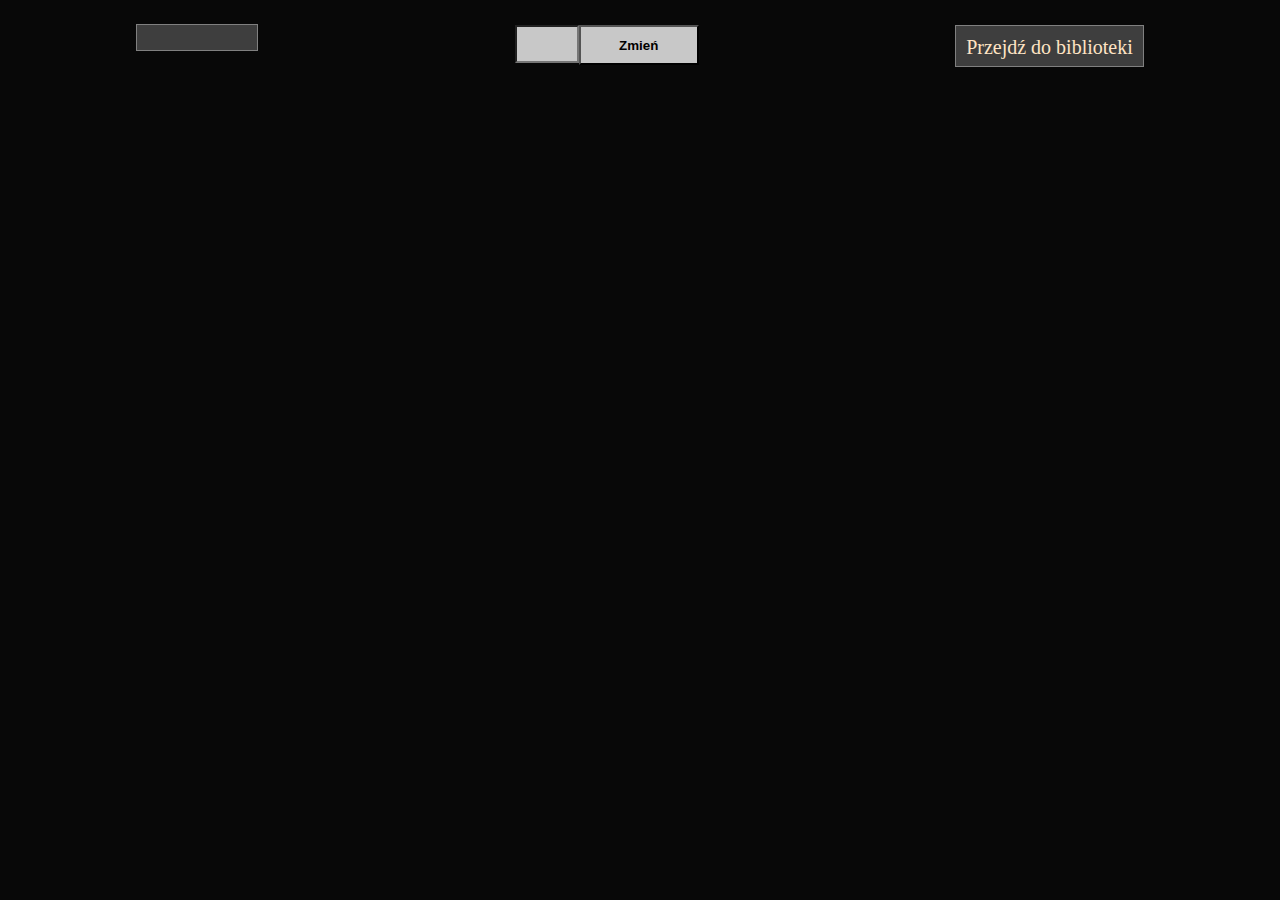
==== index.html @ b748416c "Add files via upload" ====
<!DOCTYPE html>
<html lang="en">
<head>
    <meta charset="UTF-8">
    <title>Title</title>
    <link href="./style.css" rel="stylesheet">
    <script src="./index.js" type="text/javascript" defer ></script>
</head>
<body>
    <form class='search' action="">
        <p class="articles-count"></p>
        <div>
        <input type="text" class="input">
        <button class="submit" type="submit">Zmień</button>
        </div>
        <a class = "libraryLink" href="library.html">Przejdź do biblioteki</a>
    </form>
    <ul class="news-list">

    </ul>
</body>
</html>
---- style.css ----
*{
    padding: 0;
    color: bisque;
    background-color: rgb(8, 8, 8);
}

.search {
    display: flex;
    justify-content: space-around;
}

ul {
    width: 100%;
}

ul li {
    padding: 20px 40px;
    border: 1px solid gray;
    list-style-type: none;
    line-height: 30px;
    background-color: rgb(20, 20, 20);
}

h1 {
    background-color: rgb(20, 20, 20);
    color: tomato;
}

p {
    background-color: rgb(20, 20, 20);
}

button {
    text-align: center;
    width: 200px;
    padding: 10px;
    background-color: gray
}

a {
    text-decoration: none;
}

a:hover {
    background-color: red;
}

.articles-count {
    background-color: rgb(62, 62, 62);
    border: 1px solid gray;
    width: 100px;
    padding: 10px;
    text-align: center;
}

div {
    display: flex;
    justify-content: center;
}
.input{
    margin-top: 17px;
    font-weight: 900;
    height: 34px;
    width: 60px;
    color: black;
    background-color: rgb(200, 200, 200);
    text-align: center;
}

.submit {
    margin-top: 17px;
    text-align: center;
    font-weight: 900;
    height: 40px;
    width: 120px;
    padding: 10px;
    color: black;
    background-color: rgb(200, 200, 200);
}

.libraryLink {
    margin-top: 17px;
    font-size: 20px;
    text-align: center;
    border: 1px solid gray;
    background-color: rgb(62 62 62);
    padding: 10px;
    height: 20px;
}

@media (min-width: 768px) {
    ul {
    display: grid; 
    grid-template-columns: repeat(2, minmax(0, 0.5fr)); 
    grid-auto-rows: minmax(0, auto);
    gap: 25px;
    justify-content: space-evenly;
    }
}

@media (min-width: 1200px) {
    ul {
    display: grid; 
    grid-template-columns: repeat(3, minmax(0, 0.5fr)); 
    grid-auto-rows: minmax(0, auto);
    gap: 25px;
    justify-content: space-evenly;
    }
}
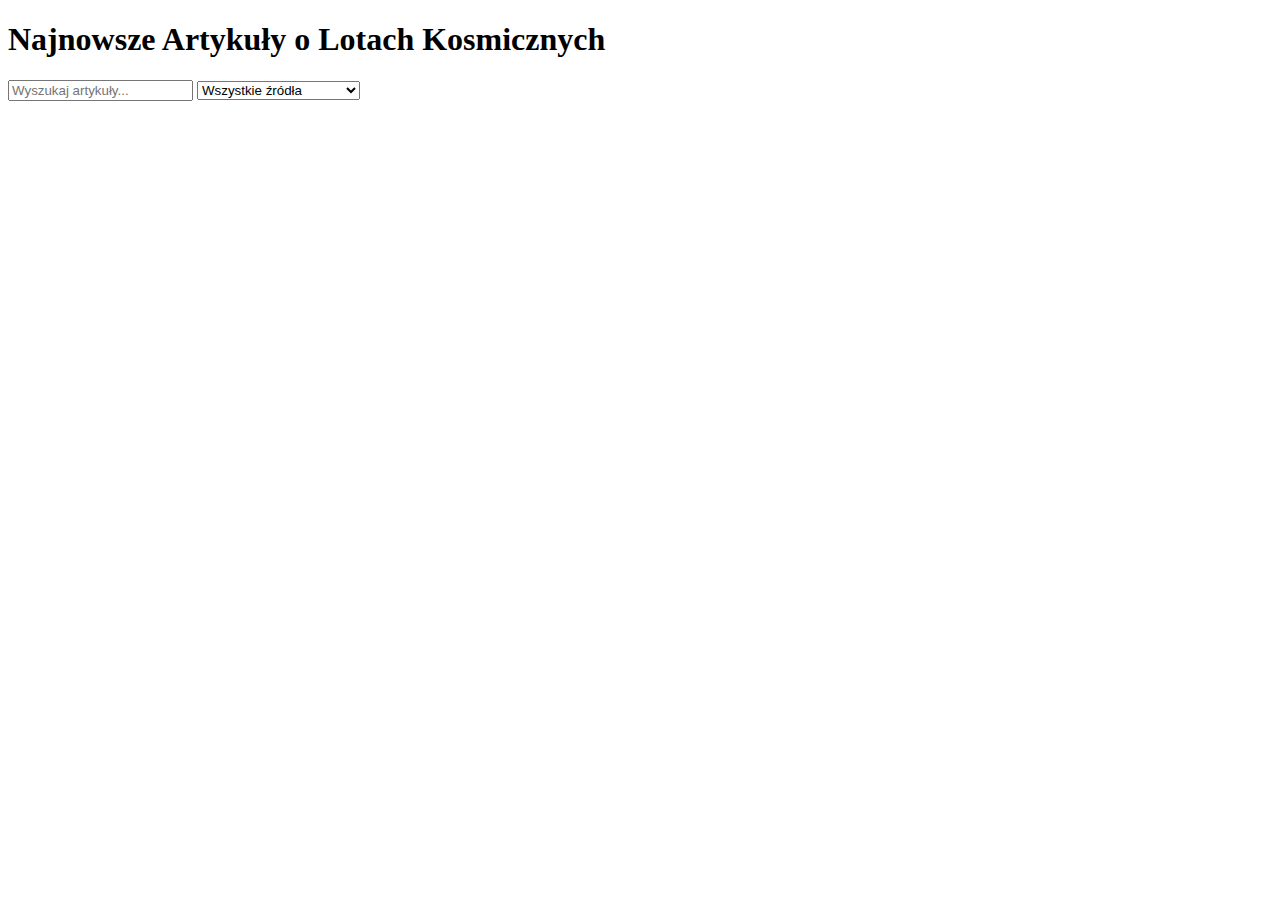
==== commit 50dd312a: "Update index.html" ====
--- a/index.html
+++ b/index.html
@@ -1,22 +1,28 @@
 <!DOCTYPE html>
-<html lang="en">
+<html lang="pl">
 <head>
     <meta charset="UTF-8">
-    <title>Title</title>
-    <link href="./style.css" rel="stylesheet">
-    <script src="./index.js" type="text/javascript" defer ></script>
+    <meta name="viewport" content="width=device-width, initial-scale=1.0">
+    <title>Najnowsze Artykuły o Lotach Kosmicznych</title>
+    <link rel="stylesheet" href="styles.css">
 </head>
 <body>
-    <form class='search' action="">
-        <p class="articles-count"></p>
-        <div>
-        <input type="text" class="input">
-        <button class="submit" type="submit">Zmień</button>
-        </div>
-        <a class = "libraryLink" href="library.html">Przejdź do biblioteki</a>
-    </form>
-    <ul class="news-list">
+    <header>
+        <h1>Najnowsze Artykuły o Lotach Kosmicznych</h1>
+        <input type="text" id="searchInput" placeholder="Wyszukaj artykuły..." />
+        <select id="filterSelect">
+            <option value="">Wszystkie źródła</option>
+            <option value="SpaceNews">SpaceNews</option>
+            <option value="SpacePolicyOnline.com">SpacePolicyOnline.com</option>
+            <!-- Dodaj inne źródła, jeśli dostępne -->
+        </select>
+    </header>
+    
+    
+    
+    <div id="loadingMessage"></div>
+    <div id="articlesContainer"></div>
 
-    </ul>
+    <script src="script.js"></script>
 </body>
-</html>+</html>
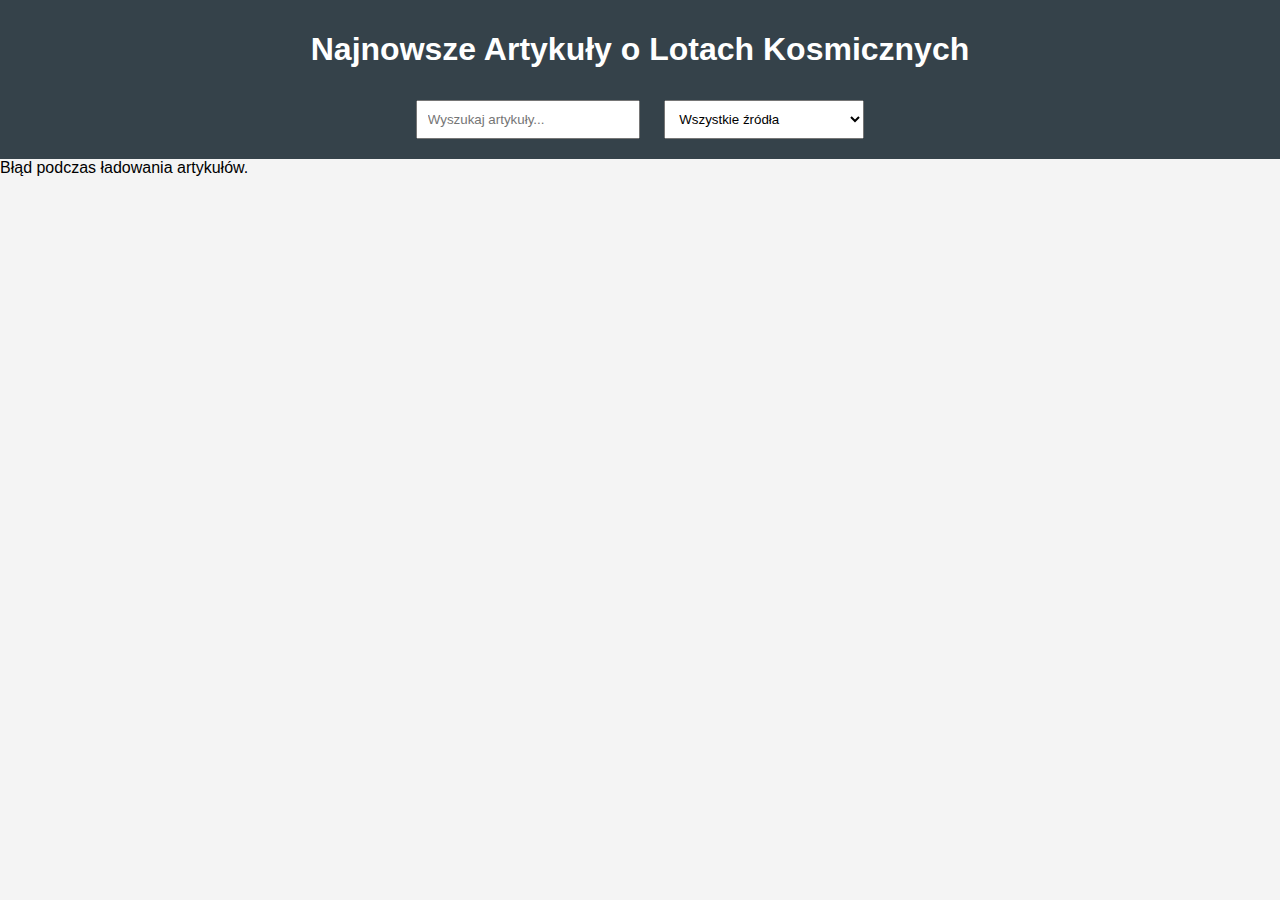
==== commit cca7511f: "Update index.html" ====
--- a/index.html
+++ b/index.html
@@ -4,7 +4,7 @@
     <meta charset="UTF-8">
     <meta name="viewport" content="width=device-width, initial-scale=1.0">
     <title>Najnowsze Artykuły o Lotach Kosmicznych</title>
-    <link rel="stylesheet" href="styles.css">
+    <link rel="stylesheet" href="style.css">
 </head>
 <body>
     <header>
--- a/style.css
+++ b/style.css
@@ -0,0 +1,72 @@
+body {
+    font-family: Arial, sans-serif;
+    background-color: #f4f4f4;
+    margin: 0;
+    padding: 0;
+}
+
+header {
+    background: #35424a;
+    color: #ffffff;
+    padding: 10px 20px;
+    text-align: center;
+}
+
+input[type="text"], select {
+    padding: 10px;
+    margin: 10px;
+    width: 200px;
+}
+
+button {
+    padding: 10px 20px;
+    background: #5cb85c;
+    color: #ffffff;
+    border: none;
+    cursor: pointer;
+}
+
+button:hover {
+    background: #4cae4c;
+}
+
+#articlesContainer {
+    display: flex;
+    flex-wrap: wrap;
+    justify-content: center;
+    padding: 20px;
+}
+
+.article {
+    background: #ffffff;
+    border-radius: 5px;
+    margin: 10px;
+    padding: 15px;
+    width: 300px;
+    box-shadow: 0 2px 5px rgba(0, 0, 0, 0.2);
+}
+
+.article img {
+    max-width: 100%;
+    height: auto;
+    border-radius: 5px;
+}
+
+footer {
+    background: #35424a;
+    color: #ffffff;
+    padding: 10px 20px;
+}
+
+footer h2 {
+    margin-top: 20px;
+}
+
+#libraryContainer {
+    list-style: none;
+    padding: 0;
+}
+
+#libraryContainer li {
+    margin: 5px 0;
+}
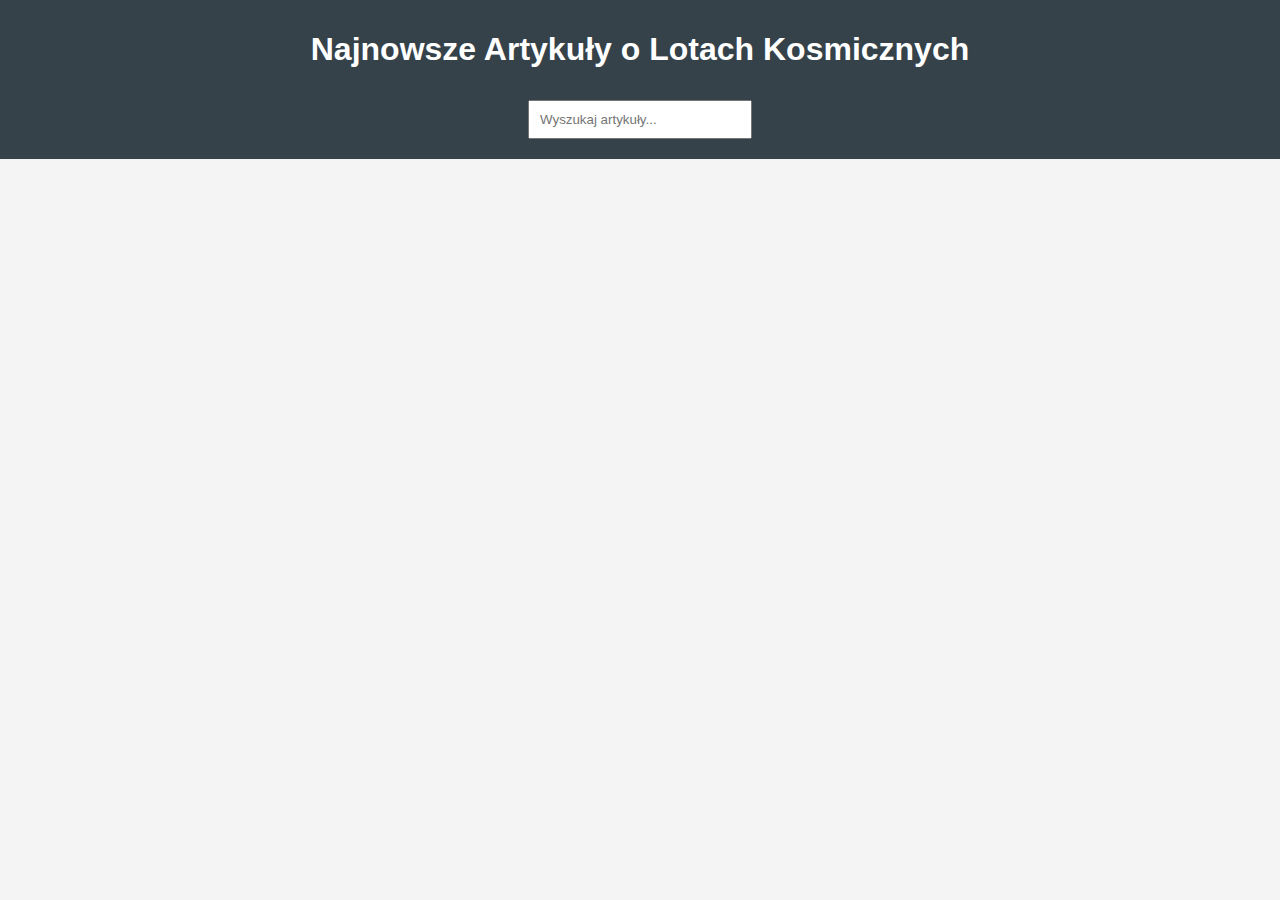
==== commit 31cbd61b: "Update index.html" ====
--- a/index.html
+++ b/index.html
@@ -10,12 +10,6 @@
     <header>
         <h1>Najnowsze Artykuły o Lotach Kosmicznych</h1>
         <input type="text" id="searchInput" placeholder="Wyszukaj artykuły..." />
-        <select id="filterSelect">
-            <option value="">Wszystkie źródła</option>
-            <option value="SpaceNews">SpaceNews</option>
-            <option value="SpacePolicyOnline.com">SpacePolicyOnline.com</option>
-            <!-- Dodaj inne źródła, jeśli dostępne -->
-        </select>
     </header>
     
     
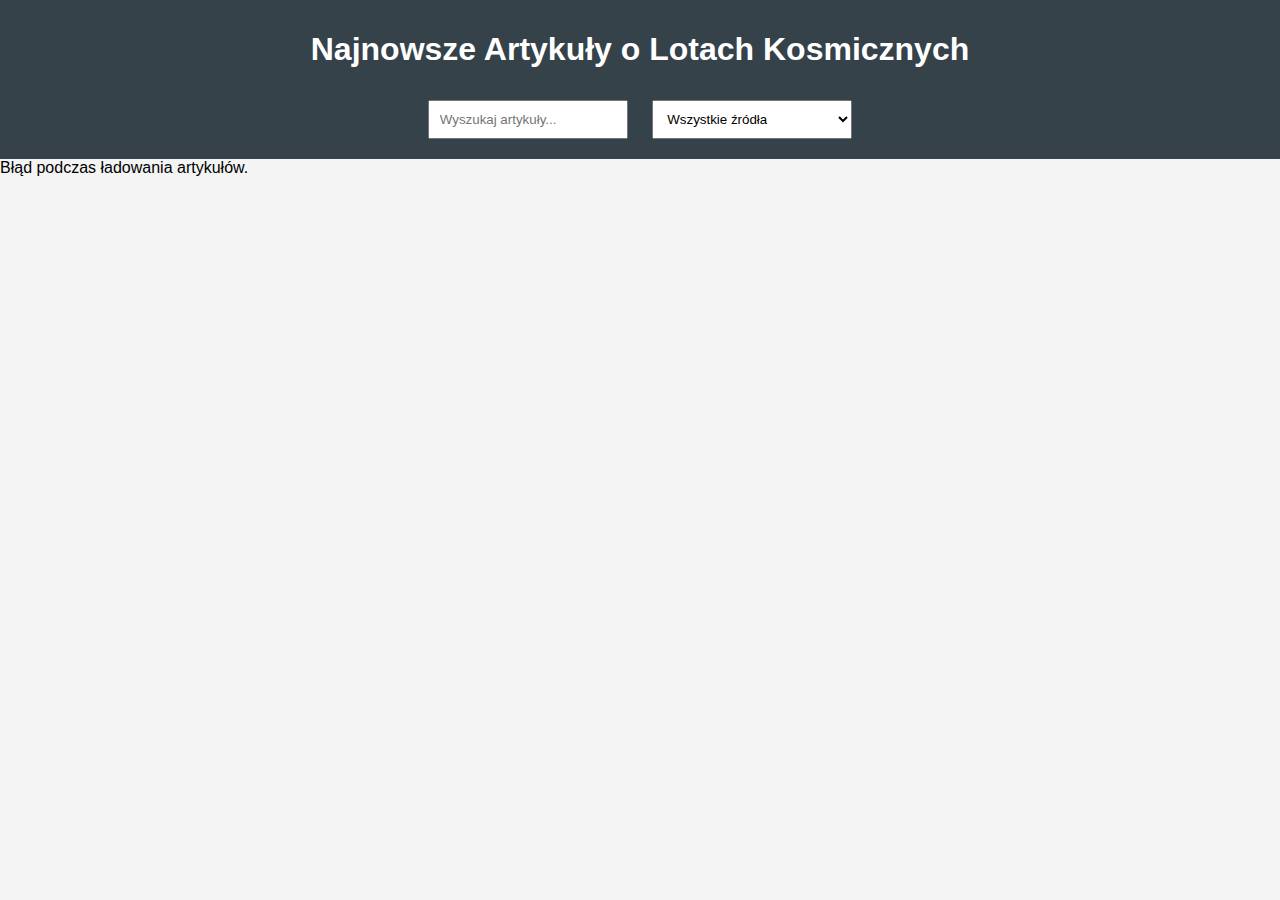
==== commit 310c0ec2: "Update index.html" ====
--- a/index.html
+++ b/index.html
@@ -1,4 +1,3 @@
-<!DOCTYPE html>
 <html lang="pl">
 <head>
     <meta charset="UTF-8">
@@ -10,6 +9,12 @@
     <header>
         <h1>Najnowsze Artykuły o Lotach Kosmicznych</h1>
         <input type="text" id="searchInput" placeholder="Wyszukaj artykuły..." />
+        <select id="filterSelect">
+            <option value="">Wszystkie źródła</option>
+            <option value="SpaceNews">SpaceNews</option>
+            <option value="SpacePolicyOnline.com">SpacePolicyOnline.com</option>
+            <!-- Dodaj inne źródła, jeśli dostępne -->
+        </select>
     </header>
     
     
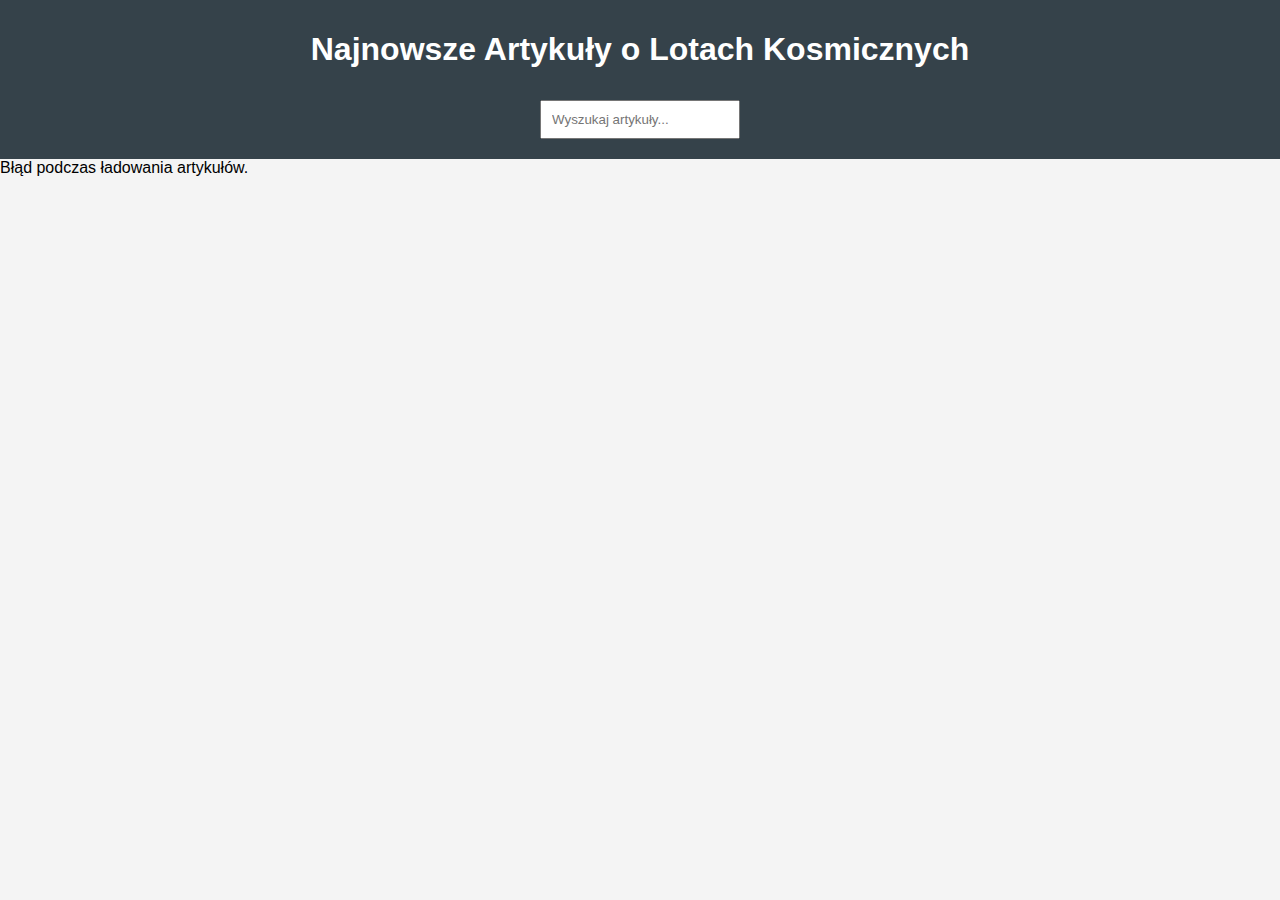
==== commit 668ee831: "Update index.html" ====
--- a/index.html
+++ b/index.html
@@ -9,12 +9,7 @@
     <header>
         <h1>Najnowsze Artykuły o Lotach Kosmicznych</h1>
         <input type="text" id="searchInput" placeholder="Wyszukaj artykuły..." />
-        <select id="filterSelect">
-            <option value="">Wszystkie źródła</option>
-            <option value="SpaceNews">SpaceNews</option>
-            <option value="SpacePolicyOnline.com">SpacePolicyOnline.com</option>
-            <!-- Dodaj inne źródła, jeśli dostępne -->
-        </select>
+        
     </header>
     
     
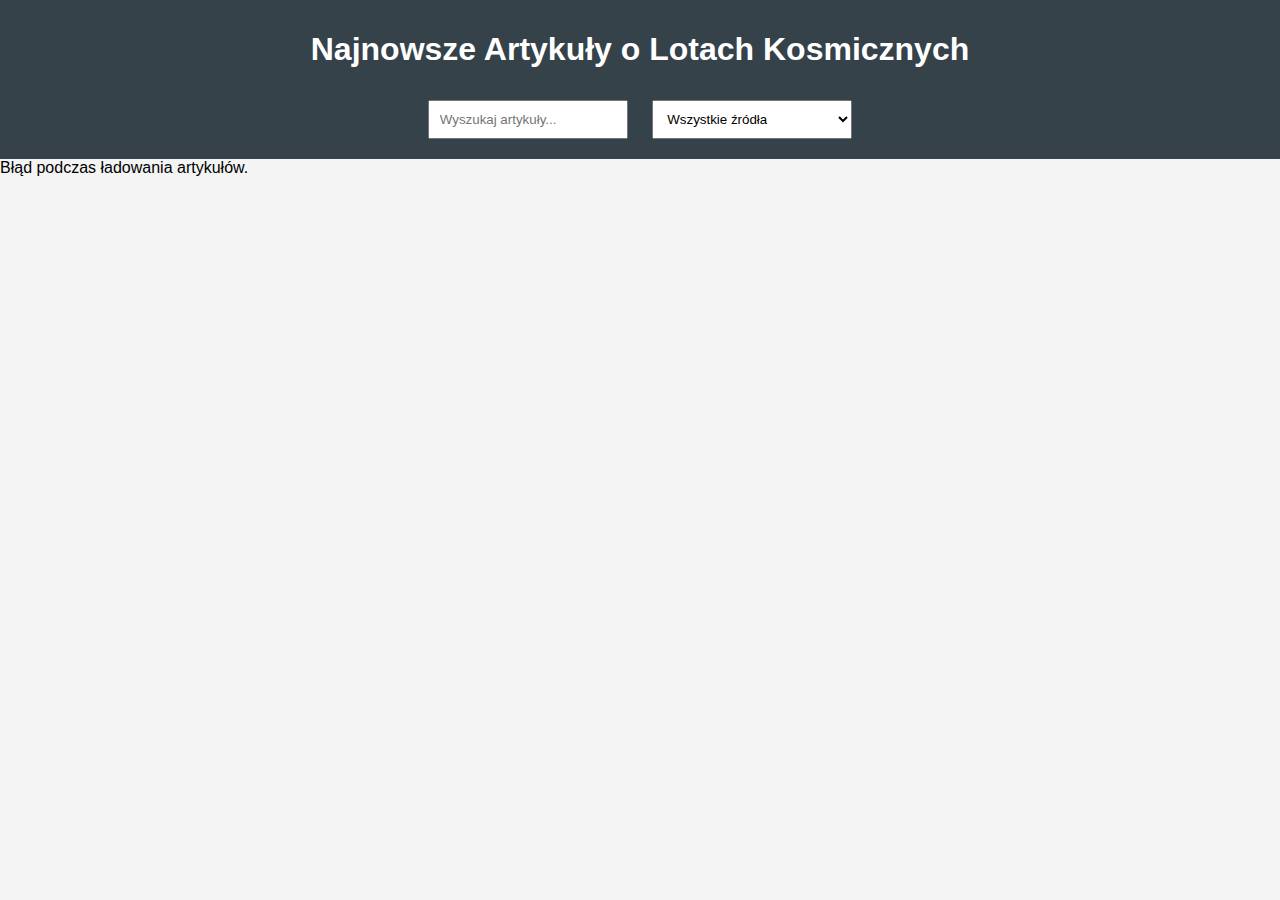
==== commit 0b837acc: "Update index.html" ====
--- a/index.html
+++ b/index.html
@@ -9,7 +9,12 @@
     <header>
         <h1>Najnowsze Artykuły o Lotach Kosmicznych</h1>
         <input type="text" id="searchInput" placeholder="Wyszukaj artykuły..." />
-        
+        <select id="filterSelect">
+            <option value="">Wszystkie źródła</option>
+            <option value="SpaceNews">SpaceNews</option>
+            <option value="SpacePolicyOnline.com">SpacePolicyOnline.com</option>
+            <!-- Dodaj inne źródła, jeśli dostępne -->
+        </select>
     </header>
     
     
